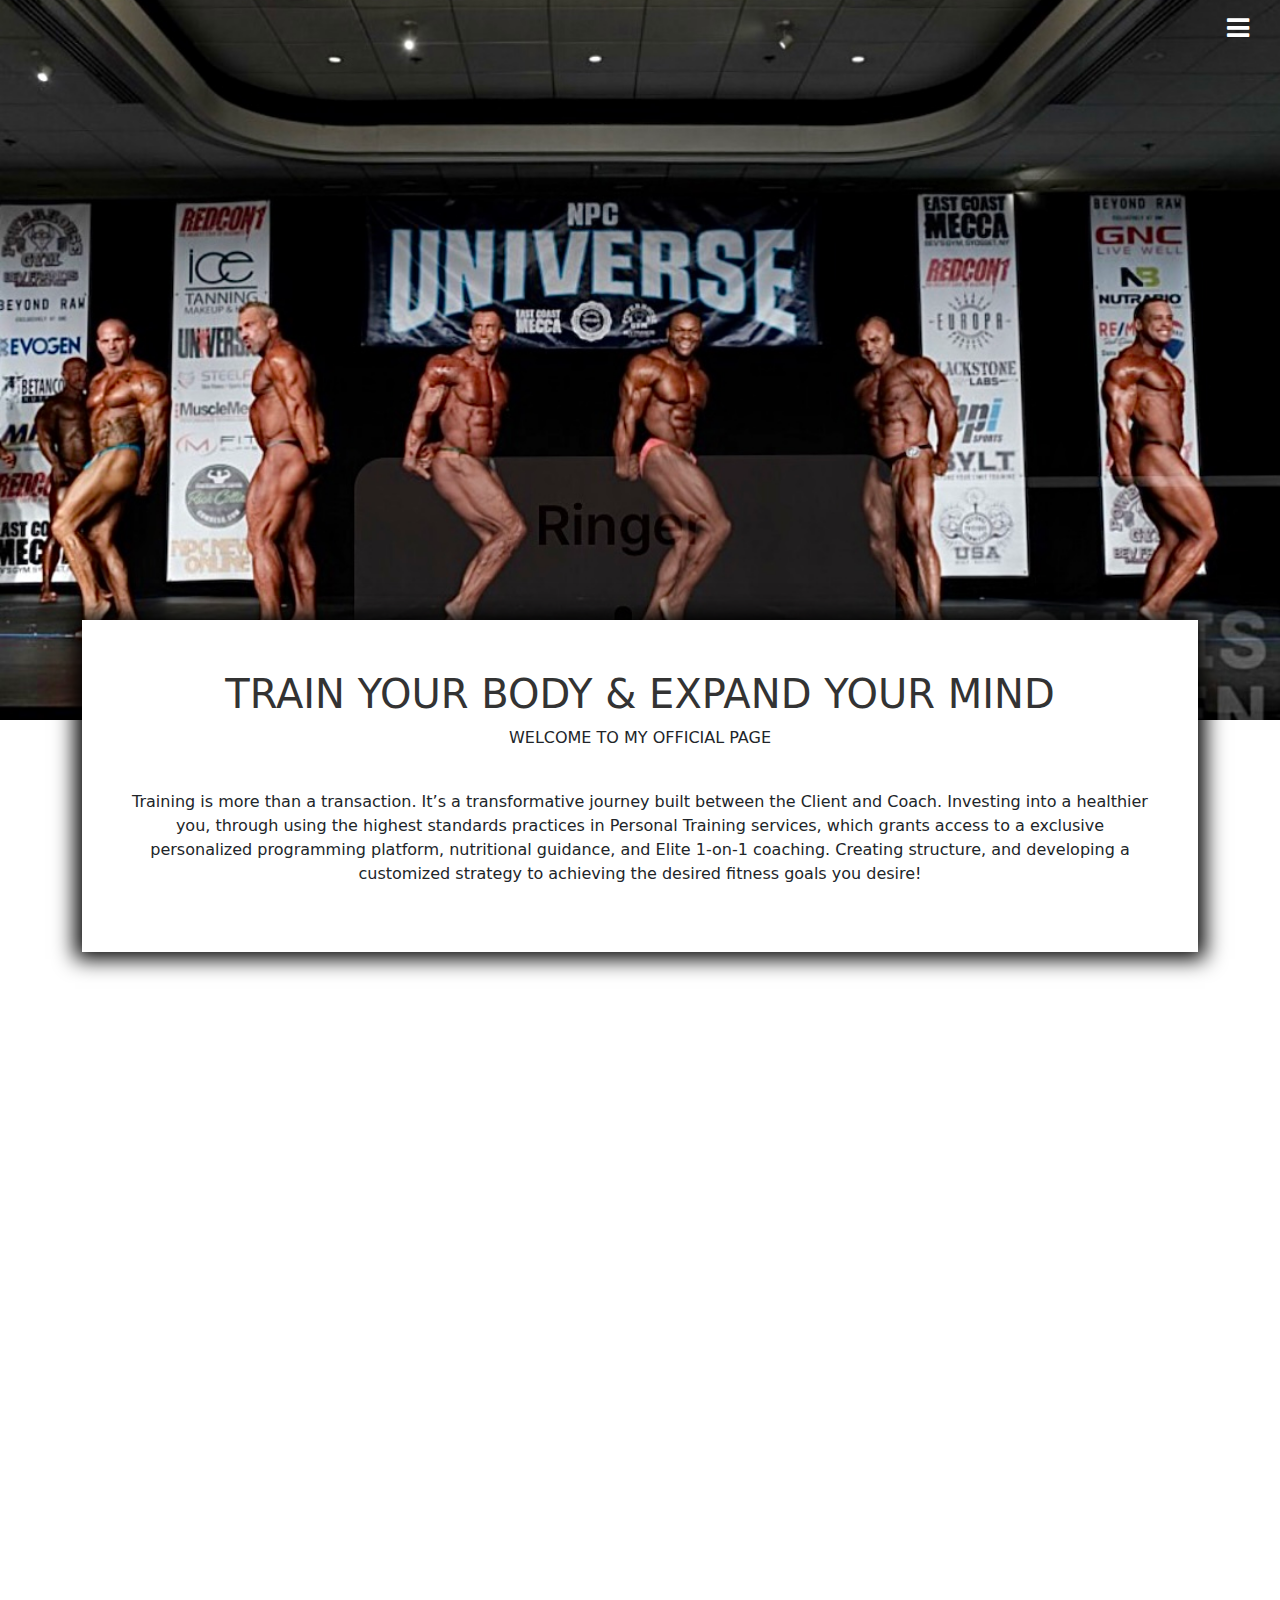
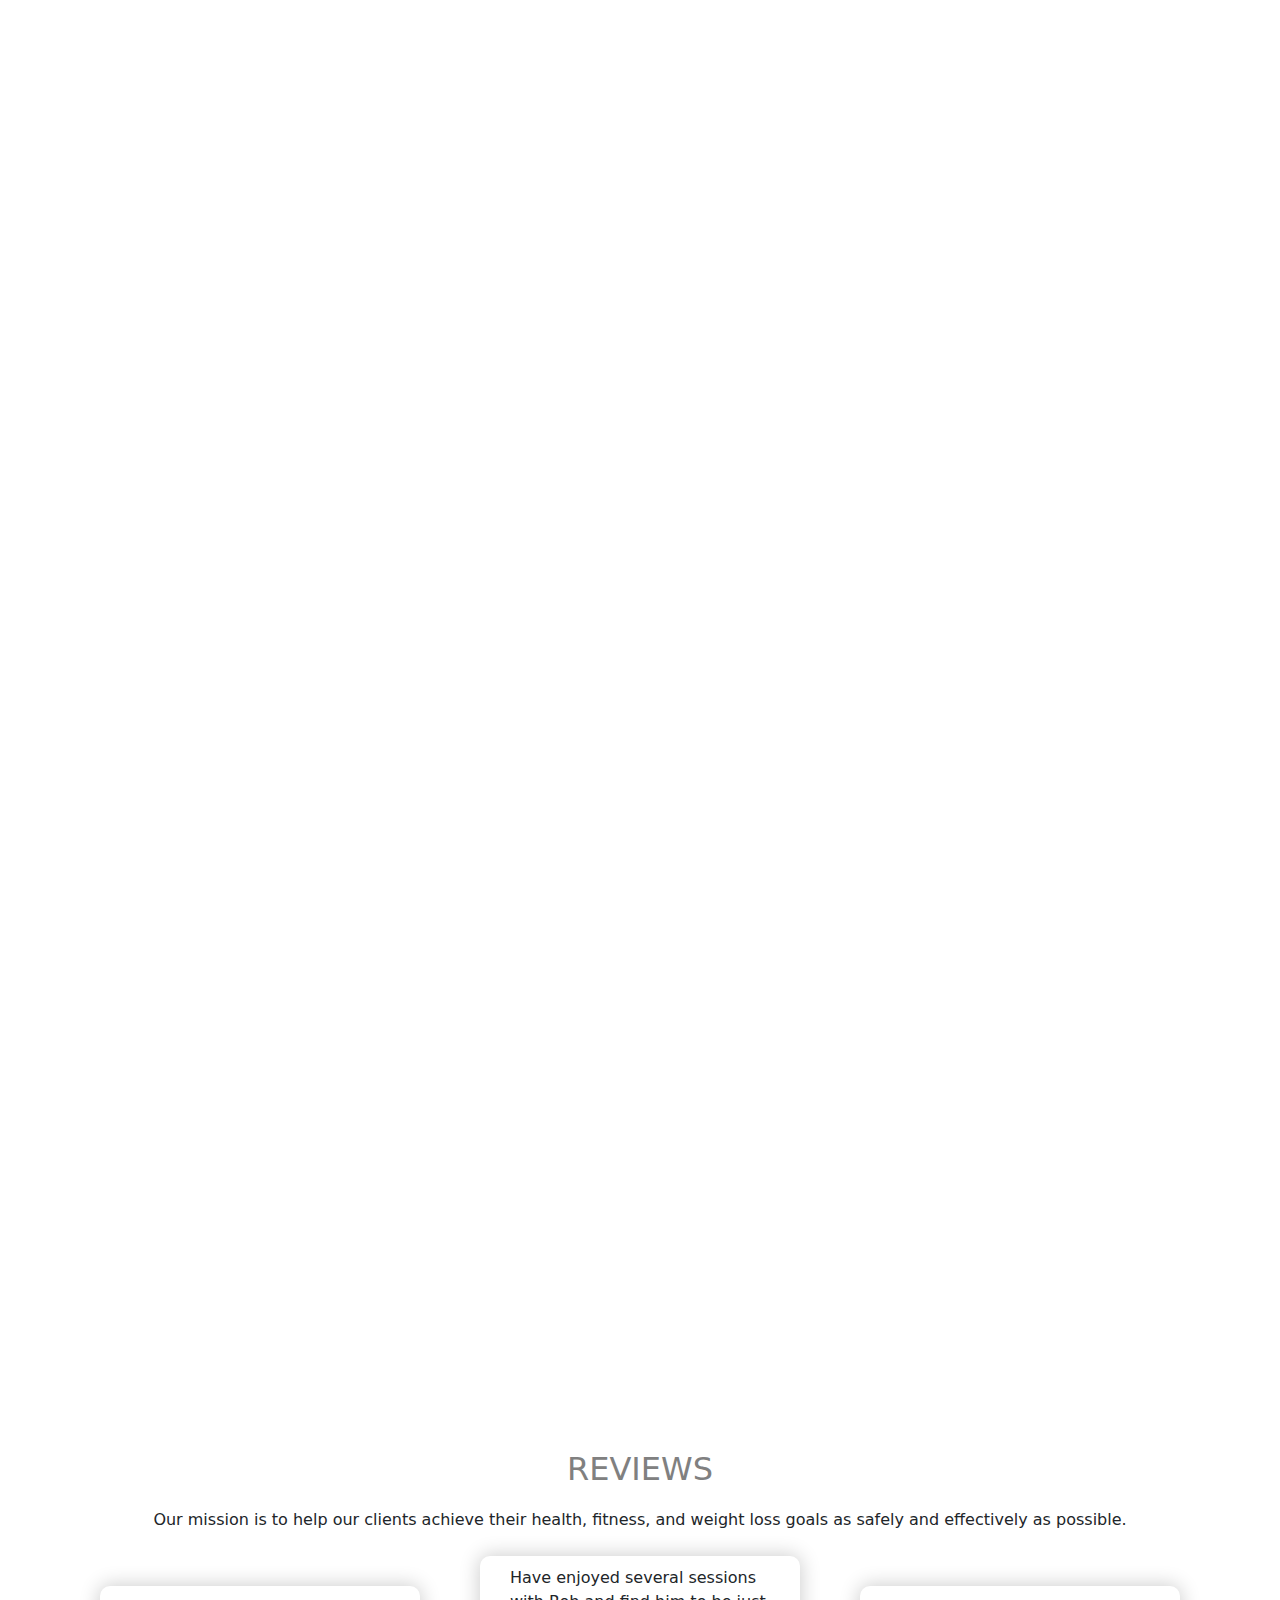
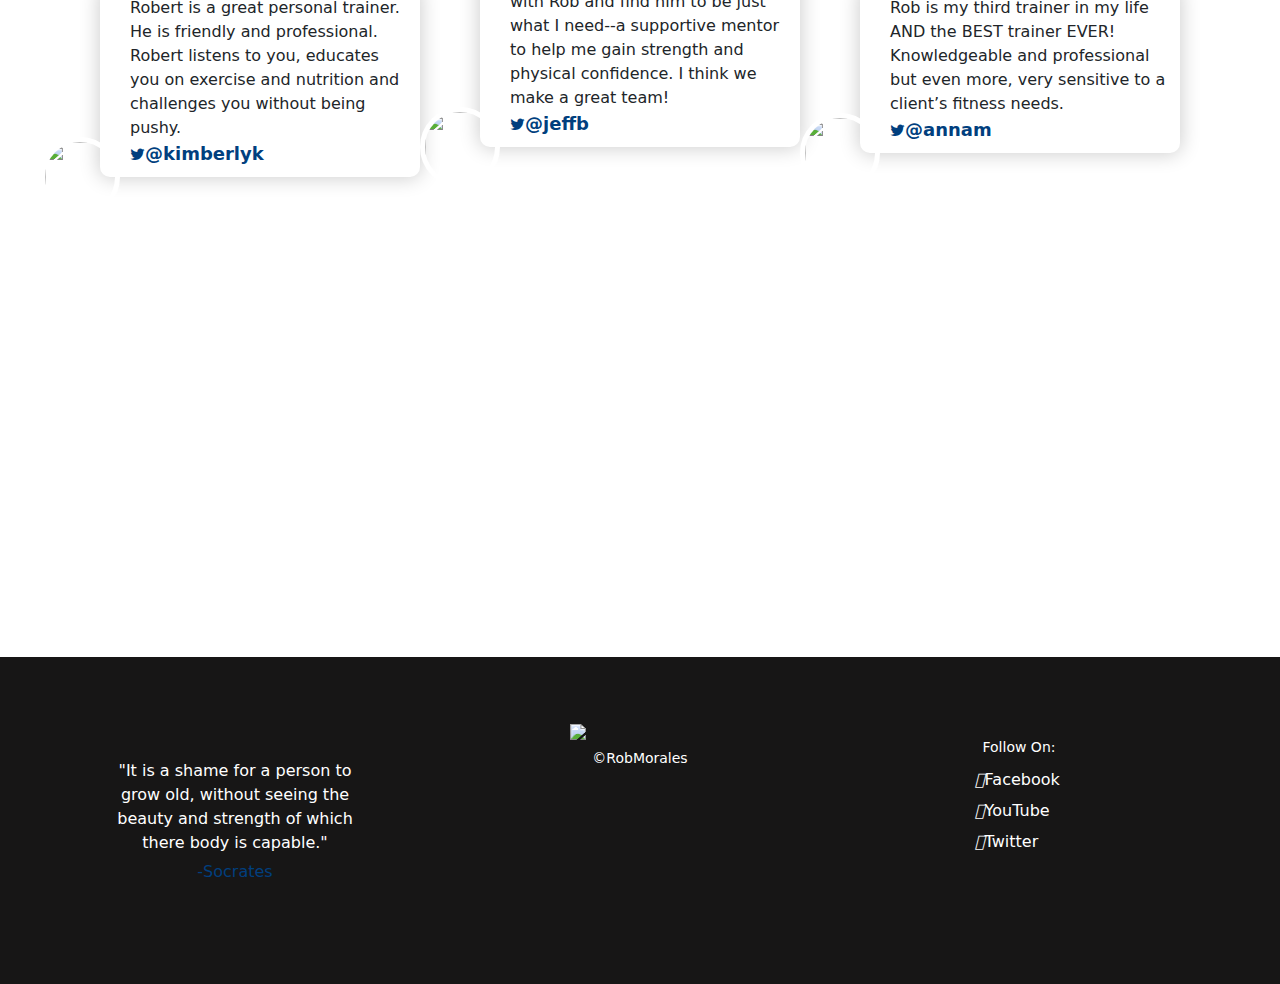
==== images/index.html @ e5dfadee "images showing now on vercel" ====
<!DOCTYPE html>
    <head>
        <title>Personal Trainer</title>
            <link rel="stylesheet" href="style.css">
            <link href="https://cdn.jsdelivr.net/npm/bootstrap@5.3.0-alpha3/dist/css/bootstrap.min.css" rel="stylesheet">
            <script src="https://cdn.jsdelivr.net/npm/bootstrap@5.3.0-alpha3/dist/js/bootstrap.bundle.min.js"></script>
            <link rel="stylesheet" href="https://cdnjs.cloudflare.com/ajax/libs/font-awesome/4.7.0/css/font-awesome.min.css">
            <script src="https://cdn.jsdelivr.net/gh/cferdinandi/smooth-scroll/dist/smooth-scroll.polyfills.min.js"></script>
            <link rel="stylesheet" href="https://cdnjs.cloudflare.com/ajax/libs/animate.css/4.1.1/animate.min.css"
          />
    </head>
    <body>
       <!---------------Header----------------------->
    <section id="header">
        <nav class="navbar navbar-light ">
            <div class="container-fluid">
              <a class="navbar-brand" href="#"><img src=""></a>
              <button class="navbar-toggler" type="button" data-bs-toggle="collapse" data-bs-target="#navbarNav" aria-controls="navbarNav" aria-expanded="false" aria-label="Toggle navigation">
                <i class="fa fa-bars"></i>
                <!-- <span class="navbar-toggler-icon"></span> -->
              </button>
              <div class="collapse navbar-collapse" id="navbarNav">
                <ul class="navbar-nav ms-auto">
                  <li class="nav-item">
                    <a class="nav-link active" aria-current="page" href="#welcome">WELCOME</a>
                  </li>
                  <li class="nav-item">
                    <a class="nav-link active" href="#about">ABOUT</a>
                  </li>
                  <li class="nav-item">
                    <a class="nav-link active" href="#packages">PACKAGES</a>
                  </li>
                  <li class="nav-item">
                    <a class="nav-link" href="#testimonials">REVIEWS</a>
                  </li>
                  <li class="nav-item">
                    <a class="nav-link" href="#contactus">CONTACT</a>
                  </li>
                </ul>
              </div>
            </div>
          </nav>
    </section>

    <!--------Welcome Text---------->

    <Section id="welcome">
        <div class="container">
            <div class="welcome text-center wow fadeInUp delay-2s">
                <h1>TRAIN YOUR BODY & EXPAND YOUR MIND</h1>
                <p>WELCOME TO MY OFFICIAL PAGE</p>
                <br>Training is more than a transaction. 
                It’s a transformative journey built between the Client and Coach. Investing 
                into a healthier you, through using the highest standards practices in Personal Training services, which
                grants access to a exclusive personalized programming platform, nutritional guidance, 
                and Elite 1-on-1 coaching. Creating structure, and developing a customized strategy to achieving 
                the desired fitness goals you desire!</p>
            </div>
        </div>
    </Section>

    <!--------------About---------------------->
    <Section id="about">
        <div class="container">
            <div class="row">
                <div class="col-md-6 text-center wow fadeInLeft">
                    <img src="images/Nationals.jpeg" class="img">
                </div>
                <div class="col-md-6 text-justify wow fadeInRight">
                    <h3>ABOUT ME</h3>
                    </br>
                    <p>
                        Rob has been working as a personal trainer and a nutrition consultant for over 
                        a decade. As a certificated personal trainer and a successful Competitve Body Building 
                        Champion, Rob possess great knowledge of the human anatomy which is extremely important 
                        when it comes to training all types of clients. No matter what your age, gender, 
                        or body type, Rob’s passion is to train clients who want to make their dreams a reality. 
                        Rob has worked with all types of athletes, from those who are only beginners to those who 
                        want to train to compete at the professional level. As Rob has learned through his 
                        extensive experience, the gym is not only the place where you can sculpt your body, but 
                        a place where you can fulfill your dreams and change your life for the better! Having a 
                        professional trainer that is as driven, experienced, and as motivating as Rob will help 
                        you achieve every goal you set.
                    </p>
                <!-- </br>
                    <p>Rob is a big advocate for high intensity training, or HIT for short. 
                    He did not spend countless hours in the gym, nor did he spend that many days 
                    a week in the gym. In reality, he spent about an hour per training session, 
                    has four to five training sessions per week, and gives it his all in each one. 
                    He also utilized heavy compound movements such as the barbell row and the barbell 
                    bench press, to really build a solid foundation.</p>
                </br>
                    <p>Rob is a bodybuilder at heart, but a fitness enthusiast as a whole. Rob has lead 
                    from the front enrolling in competitions such as "Tough Mudders", and "Spartan Races".
                    Rob is also well versed, trained, and certified in "Barbell Olympic Lifting", and "KettleBells".
                </p> -->
                </div>
                <div id="packages" class="col-md-6 text-center wow fadeInLeft">
                </br>
            </br>
            </br>
        
                    <h3>Personal Training Packages</h3>
                
            </br>
            
                <p>
                        60 minute 1on1 sessions.
            </br>
            </br>
    
                     Take the guess work out of working-out. </br>Your coach is 
                     dedicated to ensuring your time on the training floor is optimized.
            </br>
            </br>
                         		5 $575 ($115ea)</br>
                         		10 $1110 ($111ea)</br>
                         		20 $2100 ($105ea)</br>
                         		40 $4000 ($100ea)</br>
                         		80 $7600 ($95ea)
                    </p>
                    <p>
                        *Virtual Training Available.
                    </p>
                </div>
                <div class="col-md-6">
                    <!-- <div class="embed-responsive embed-responsive-16by9 wow fadeInRight">
                        <iframe width="560" height="360" src="https://www.youtube.com/embed/b2MZNxrSLcY" 
                        title="YouTube video player" frameborder="0" allow="accelerometer; autoplay; clipboard-write; 
                        encrypted-media; gyroscope; picture-in-picture; web-share" allowfullscreen></iframe>
                    </div> -->
                    <div class="col-md-6 text-center wow fadeInRight">
                        <img src="images/absThigh2.jpg" class="img">
                    </div>
                </div>
            </div>
        </div>
    </Section>

    <!------------------------------features-------------------->

    <section id="feature">
        <div class="container">
            <div class="row">
                <div class="col-md-6 wow fadeInLeft"> 
                </br>
            </br>
                    <img src="images/Posing1.jpeg" class="img-fluid">
                </div>
                <div class="col-md-6">
                  <div class="feature-box">
                    <div class="feature-left wow fadeInDown">
                        <i class="fa fa-trophy" ></i>
                    </div>
                </br>
                    <div class="feature-right wow fadeInRight">
                
                        <h4>CERTIFIED TRAINER</h4>
                        <p>NSCA-Certified Personal Trainers using an 
                        individualized approach, assess, motivate, 
                        educate and train clients regarding their personal 
                        health and fitness needs.</p>
                    </div>
                  </div>
                </br>
            </br>
           
                  <div class="feature-box">
                    <div class="feature-left wow bounceIn">
                        <i class="fa fa-heartbeat" ></i>
                    </div>
                    <div class="feature-right wow fadeInRight">
                        <h4>FREE CONSULTATION</h4>
                        <p>We will combine data from your complimentary 
                        session, with information about your lifestyle to build 
                        a program that is specific to you and your goals. Learn 
                        new workouts and develop a strategy for achieving your 
                        desired fitness results.</p>
                    </div>
                  </div>  
                </br>
            </br>
                  <div class="feature-box">
                    <div class="feature-left wow fadeInUp">
                        <i class="fa fa-clock-o" ></i>
                    </div>
                    <div class="feature-right wow fadeInRight">
                        <h4>FLEXIBLE TIMES</h4>
                        <p>Contact me to schedule your complimentary body composition and fitness assessment.</p>
                    </div>
                  </div>  
                  </div>
                </div>
            </div>
        </div>
    </section>

    <!-----------------testimonials---------------->

    <section id="testimonials">
    <div class="container">
        <h2 class="text-center ">REVIEWS</h2>
            <p class="text-center">Our mission is to help our clients achieve their health, fitness, 
            and weight loss goals as safely and effectively as possible.</p> </br>
    <div class="row">
    <div class="col-md-4">
    <p class="review">Robert is a great personal trainer. He is friendly and 
    professional. Robert listens to you, educates you on exercise and 
    nutrition and challenges you without being pushy.
    </br>
    <i class="fa fa-twitter"></i><span>@kimberlyk</span></p>
    <img src="images/review3.png">
    </div>
    
    <div class="col-md-4 middle">
        <p class="review">Have enjoyed several sessions with Rob and 
            find him to be just what I need--a supportive mentor to help 
            me gain strength and physical confidence. I think we make a great team!
        </br>
        <i class="fa fa-twitter"></i><span>@jeffb</span></p>
        <img src="images/review1.png">
    </div>
    
    <div class="col-md-4">
        <p class="review">Rob is my third trainer in my life AND the BEST 
        trainer EVER! Knowledgeable and professional but even more, very sensitive to 
        a client’s fitness needs.
        </br>
        <i class="fa fa-twitter"></i><span>@annam</span></p>
        <img src="images/review2.png">
    </div>
    </div>
    </div>
    </section>

    <!----------------contact us-------------------->

    <section id="contactus">
        <div class="container">
            <div class="contact text-center wow delay-5s wow fadeInDown">
                <h3>Contact</h3>
                    <!-- <p>(973)489-0901</p> -->
                    <p></p>
                <form action="https://formsubmit.co/rob@robmorales.me" method="POST">
                    <!-- <label for="firstname">First Name:</label> -->
                    <input type="hidden" name="_captcha" value="false">
                <div class="input-group">
                        <input type="text" name="name" class="form-control" 
                        placeholder="Name:" required>
                </div>
                <div class="input-group">
                    <input type="email" name="email" class="form-control" 
                    placeholder="Email Address:" required>
                    <input type="hidden" name="_subject" value="New Email!">
                    <input type="hidden" name="_next" value="https://rob@robmorales.me/pages/thankyou.html">
                </div>
                <div class="input-group mb-3">
                    <input for="exampleFormControlTextarea1" type="text" name="message" class="form-control" 
                    placeholder="Message:" required>
                    <textarea class="form-control" id="exampleFormControlTextarea1" rows="1"></textarea>
                <div class="input-group-append">
                        <button type="submit" class="input-group-text btn">Submit</button>
                    </div>
                </form> 
                </div>
            </div>
        </div>
    </section>

        <section id="footer">
            <div class="container">
                <div class="row">
                    <div class="col-md-3">
                        <!-- <img src="trainer.png" style="float:right" class="footer-logo"> -->
                        <p>"It is a shame for a person to grow old, without seeing the beauty and strength of which there body is capable."</p>
                        <!-- </br> -->
                        <!-- <p>"It is a shame for a person to grow old, without seeing the beauty and strength of which there body is capable."
                        </p>
                        <div class="verse">
                             -Socrates
                        </div> -->
                        <div class="verse">
                            -Socrates
                       </div>
                    </div>
                        <div  class="footer-logo">
                            <img src="images/trainer.png" style="margin-top:-160px" class="center">
                            <h1>©RobMorales</h1>
                        </div>

                        <div  class="container">
                            <div class="col-1" >
                            <h1>Follow On:</h1>
                            <p><i class="fab fa-facebook" ></i>Facebook</p>
                            <p><i class="fab fa-youtube"></i>YouTube</p>
                            <p><i class="fab fa-twitter"></i>Twitter</p>
                        
                            </div>
                        </div>
                </div> 
            </div>
         </section> 
    

     <!-----------------Smooth Scroll js--------------->
      <script src="js/smooth-scroll.js"></script>
     <script>
     var scroll = new SmoothScroll('a[href*="#"]', {
        speed: 1000
    , speedAsDuration: true
    });
    </script>

    <!-----------------Animation-------------->
    <script src="js/wow.min.js"></script>
    <script>
        new WOW().init();
    </script>
    </body>
</html>
---- images/style.css ----
* {
    padding: 0;
    margin: 0;
}

#header {
    background-image: url(/images/nationals2.jpg);
    height: 80vh;
    background-size: cover;
    background-position: center;
    background-repeat: repeat-x;
}

.navbar-nav li a {
    float: right;
    color: #fff!important;
}

img {
    max-width: 140px;
    height: auto;
}

.img  {
    max-width: 350px;
    height: auto;
}

.navbar-brand {
    width: 140px;
    margin-left: 30px
}

.navbar-toggler {
    width: 60px;
    border: none!important;
    outline: none !important:
}

nav .fa-bars {
    color: #fff;
    font-size: 26px;
}

.navbarNav {
    color: #fff!important;
}

/*------------Welcome Text--------------*/
.welcome {
    padding: 50px;
    margin-top: -100px;
    background-color: #fff;
    box-shadow: 0 0 20px 7px rgba(0,0,0.2);
}

.welcome h1 {
    color: #333;
}

/*----------About me-------------*/

#about {
    padding-top: 80px;
    padding-bottom: 10px;
}

#about .col-md-6 {
    padding: 60px 10px;
}

#about h3 {
    margin: 20px auto;
}

#about img {
    width: 700px;
    height: 500px;
}

/*----------Feature-------------*/

#feature {
    padding-top:10px;
    padding-bottom: 10px;
    background: linear-gradient(
        rgba(0,0,0,0.8),rgba(0,0,0,0.8)),url(deadlift.jpeg);
    background-position: center;
    background-size: cover;
    background-attachment: fixed;
}

#feature img {
    width: 400px;
    height: 500px;
    /* padding-top: 10px; */
    padding-bottom: 30px;
}

.feature .col-md-6 {
    padding: 0px;
}

#feature .feature-right {
    color: white;
}

#feature .fa-heartbeat {
    color: white;
    text-align: center;
}

#feature .fa-clock-o {
    color: white;
    text-align: center;
}

#feature .fa-trophy {
    color: white;
    text-align: center;
}

.feature-box {
    height: 120px;
}

.feature-box .feature-left{
    height: 120px;
    width: 20%;
    float: left;
}

.feature-box .feature-right{
    height: 120px;
    width: 80%;
    float: left;
}

.feature-box .feature-left .fa{
    padding-top: 13px;
    font-size: 50px;
}

.feature-box .feature-right h4{
    padding-top: 10px;
    padding-left: 15%;
    float: left;
}

.feature-box .feature-right p{
    padding-left: 10%;
    float: left;
}

<-------packages----------->

#col-md-6 img {
    max-width: 560px;
    height: 360;
}

<!------------Testimonials------------>

#testimonials {
    padding-top: 100px;
    padding-bottom: 100px;
}

#testimonials .container{
    padding-top: 80px;
    
}

#testimonials .col-md-4{
    padding: 10px 30px;
}

#testimonials img{
    width: 80px;
    height: 80px;
    border-radius: 50%;
    margin-left: -60px;
    margin-top: -60px;
    border: 5px solid #fff;
    margin-bottom: 30px;
}

.review {
    font-size: 16px;
    padding: 10px 10px 10px 30px;
    border-radius: 10px;
    box-shadow: 0px 0px 20px 1px rgba(0,0,0,0.2);
}

.review .fa-twitter {
    color: #013f7e;
}

#testimonials span {
    color: #013f7e;
    font-weight: 600;
    font-size: 18px;
}

#testimonials h2 {
    margin-bottom: 20px;
    color: #808080;
}

#testimonials p {
    margin-bottom: 20px;
}

#testimonials .middle {
    margin-bottom: -30px;
    margin-top: -30px;
}


<!-------------contact---------------------->

.center {
    display: block;
    margin-left: auto;
    margin-right: auto;
    width: 30%;
  }

.contact {
    padding: 50px 20px;
    background-color: #acb1b1a1;
    position: relative;
    box-shadow: 0 0 2px 7px rgba(0, 0, 0, 0.2);
    margin-bottom: -10px;
}

.contact .input-group {
    border-radius: 30px;
    background: #fff;
    max-width: 600px;
    margin: 20px auto;
    padding: 5px;
}

.contact .form-control {
    border: none;
    background: transparent;
}

.contact .form-control:focus {
    box-shadow: none;
    background: transparent;
}

.contact .input-group-append {
    background-image: linear-gradient(to right, #2677da, #2677da);
    border-radius: 30px;
}

.contact .input-group-text {
    border: none;
    background: transparent;
    color: #fff;
}

.contact .btn:focus {
    box-shadow: none;
    
}

<!-----------footer---------------->

 .clearfix {
    *zoom: 1;
  } 
  
   /* .clearfix:before,
  .clearfix:after {
    display: table;
    line-height: 0;
    content: "";
  }  */
  
   .clearfix:after {
    clear: both;
  } 

  #footer {
    margin-top: 60px;
    padding: 100px;
    background-color: #111010f9;
    color: #013f7e;
}

#footer p {
    float: right;
    font: bold;
    text-align: center;
    margin-top: 2px;
    margin-bottom: 5px;
    color: #fff;
}

#footer .footer-logo .center{
    display: block;
    margin: auto;
   
}


    

#footer h1 {
    font-size: 14px;
    text-align: center;
    margin-top: 10px;
    margin-bottom: 10px;
    color: #fff;
}

#footer .right {
    text-align: center;
    float: right;
    margin-top: -165px;
    margin-bottom: 5px;
    margin-left: auto;
    margin-right: 90px;
}

#footer .fa {
    padding-right: 20px;
    font-size: 14px;
}


#footer .col-1 {
        float: right;
        margin-top: -155px;
        margin-bottom: 5px;
        margin-right: 105px;
    }


#footer h1 {
    margin-bottom: 10px;
     /* text-align: center */

}

#footer .verse {
    text-align: center;
}


#footer p {
    float:left;
}
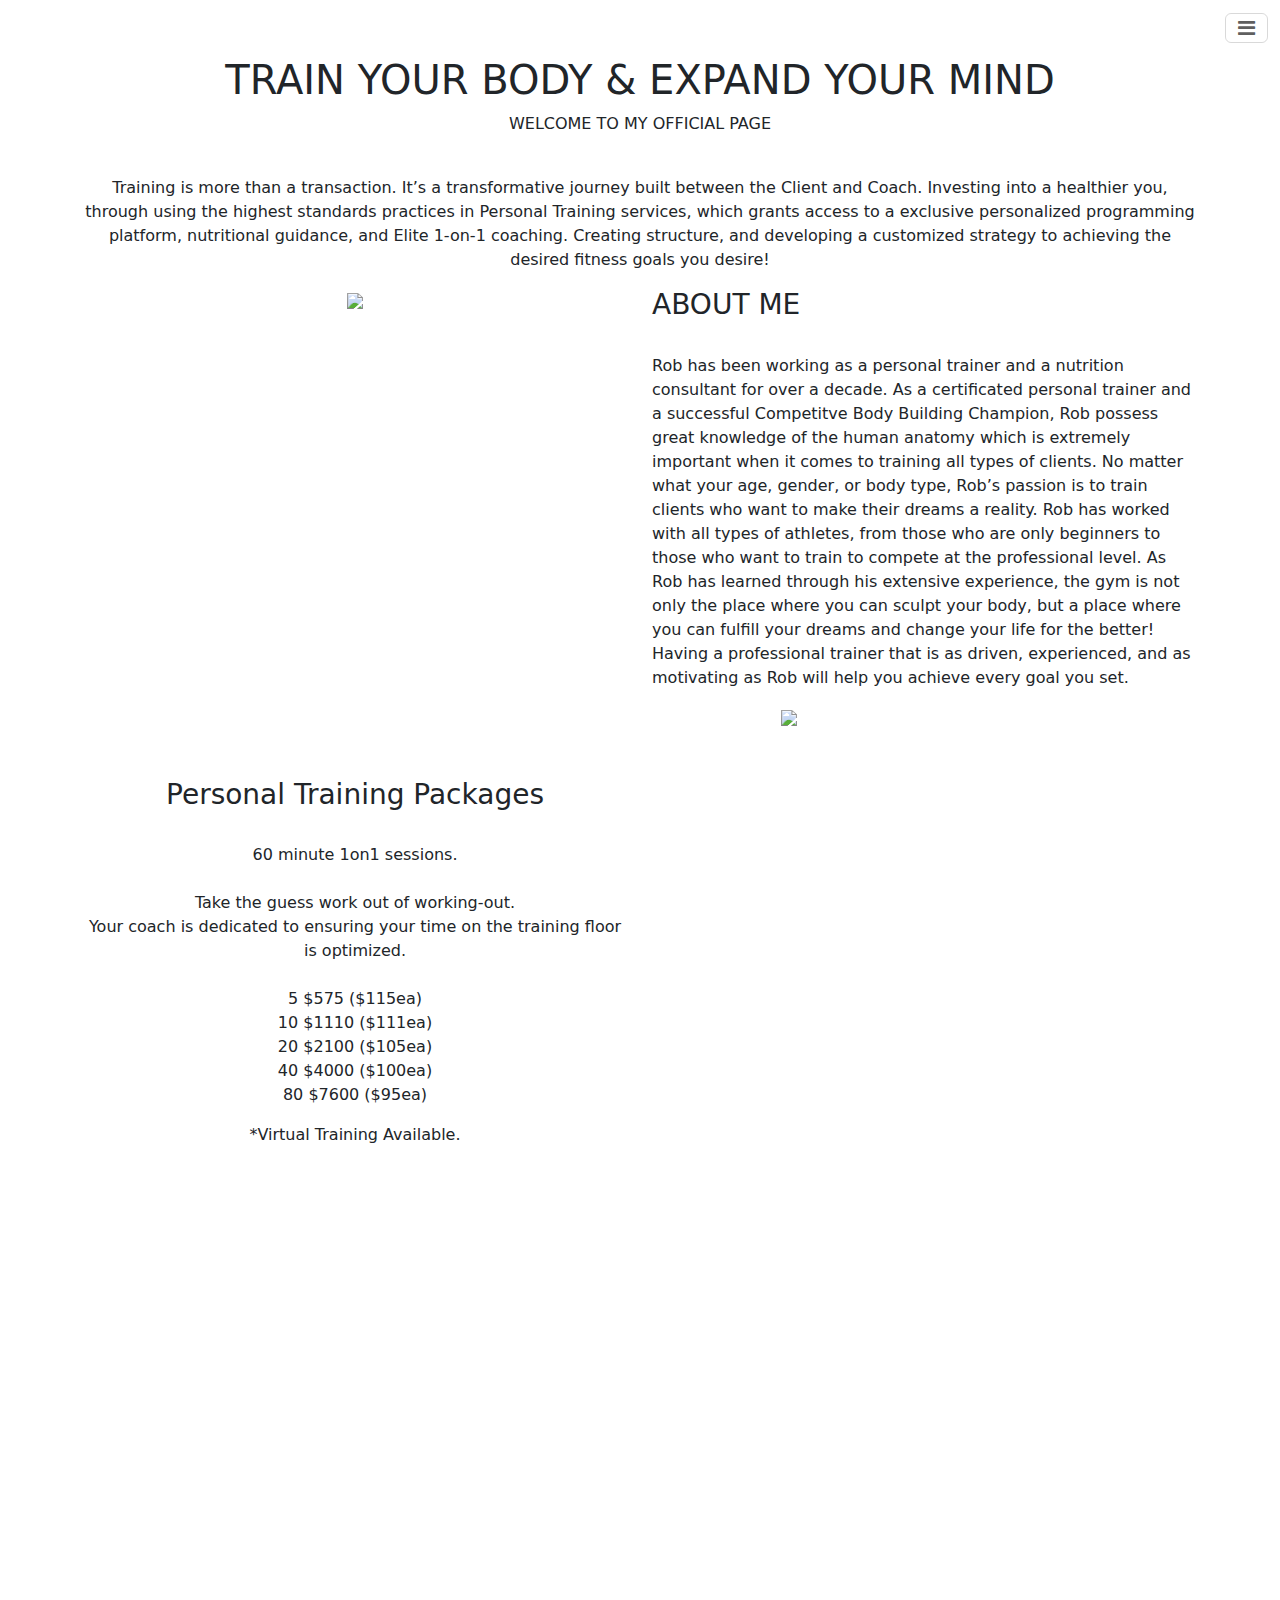
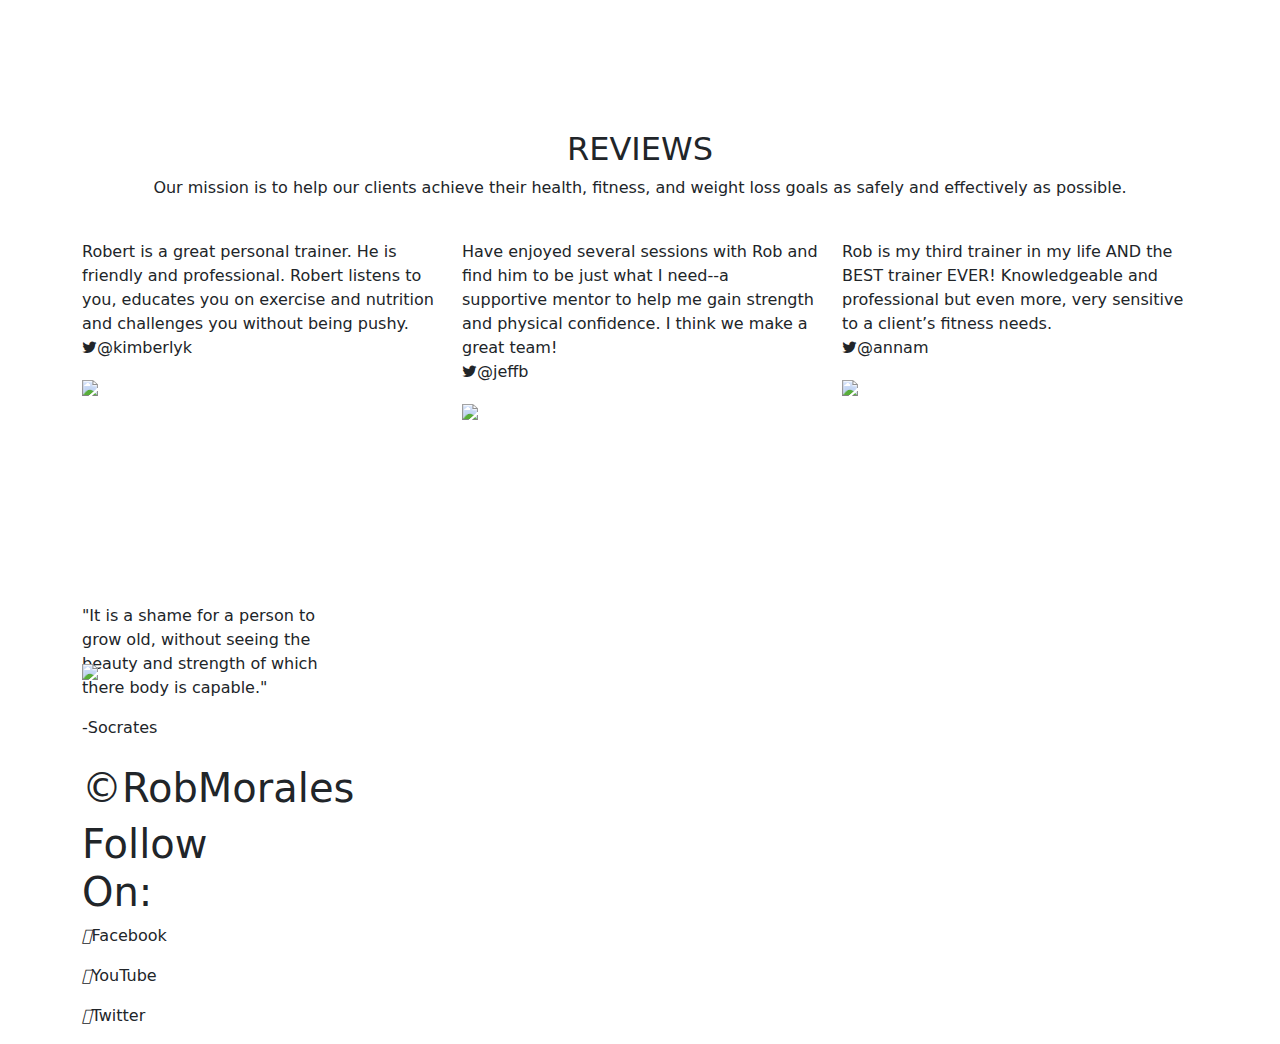
==== commit 16bce718: "images showing now on vercel" ====
--- a/images/index.html
+++ b/images/index.html
@@ -1,7 +1,7 @@
 <!DOCTYPE html>
     <head>
         <title>Personal Trainer</title>
-            <link rel="stylesheet" href="style.css">
+            <link rel="stylesheet" href="images/style.css">
             <link href="https://cdn.jsdelivr.net/npm/bootstrap@5.3.0-alpha3/dist/css/bootstrap.min.css" rel="stylesheet">
             <script src="https://cdn.jsdelivr.net/npm/bootstrap@5.3.0-alpha3/dist/js/bootstrap.bundle.min.js"></script>
             <link rel="stylesheet" href="https://cdnjs.cloudflare.com/ajax/libs/font-awesome/4.7.0/css/font-awesome.min.css">
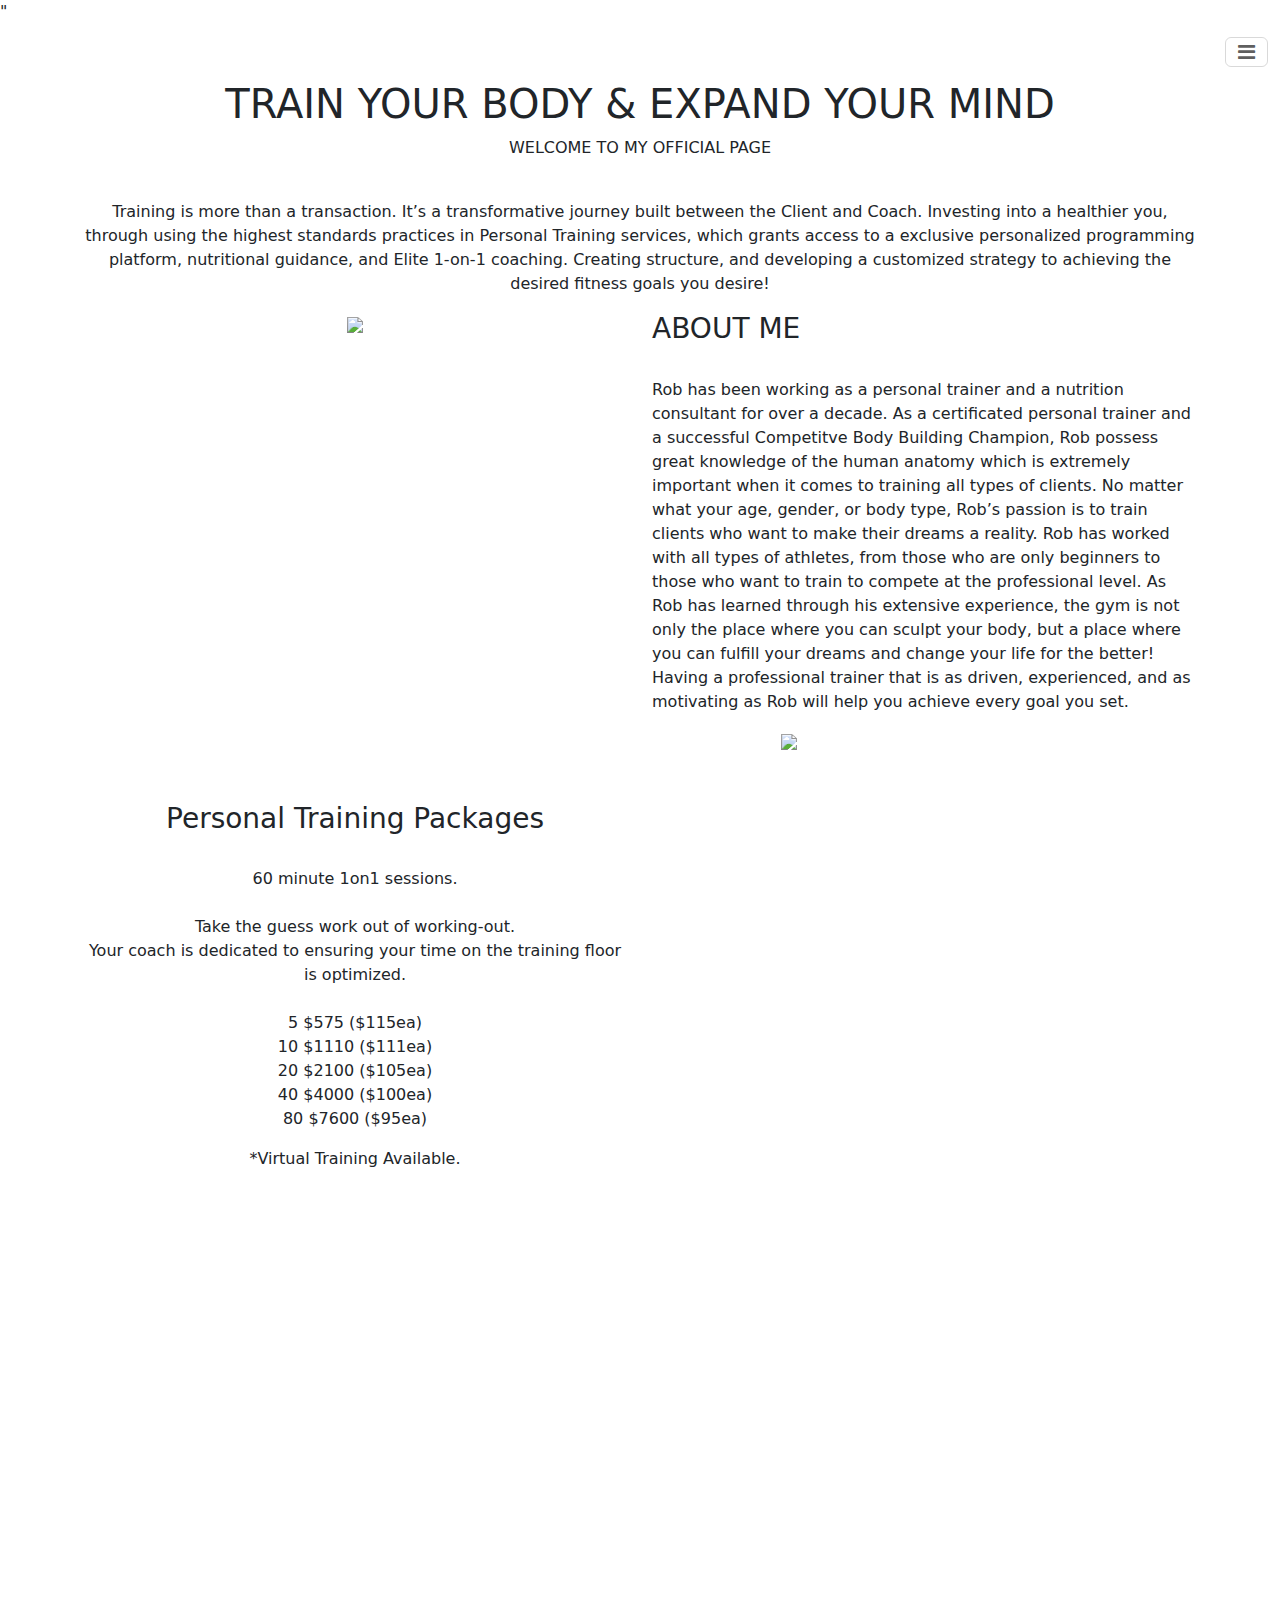
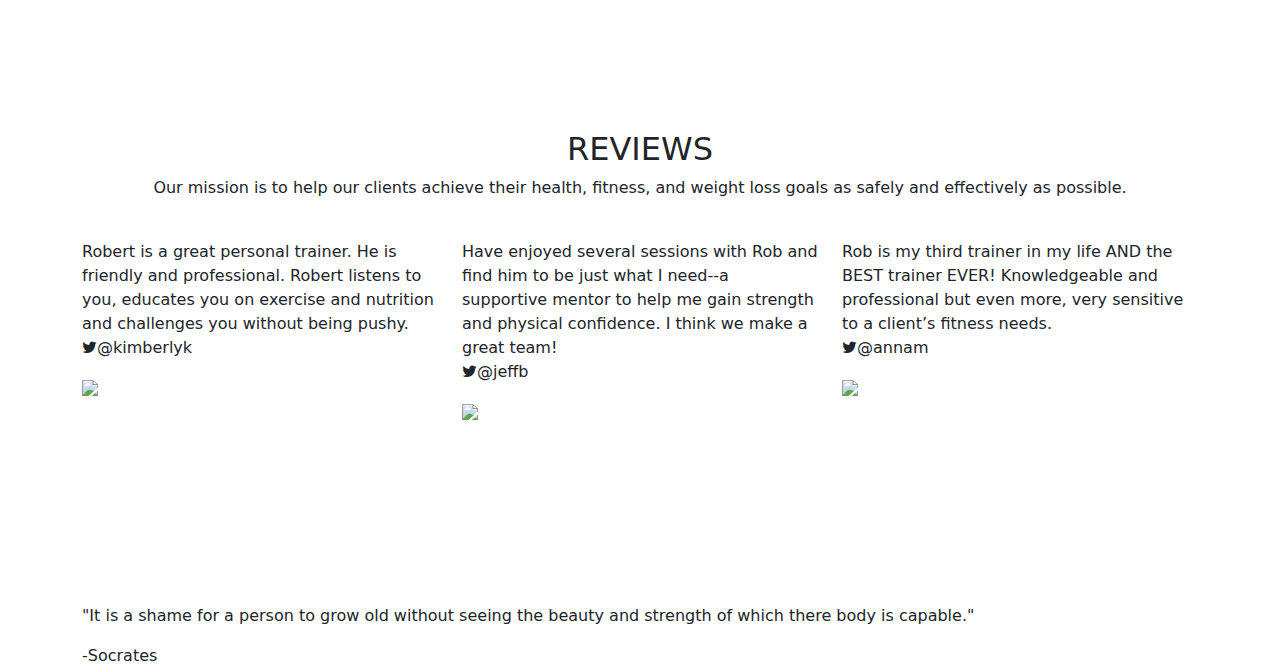
==== commit 0845fec3: "working on background-image  responsiveness" ====
--- a/images/index.html
+++ b/images/index.html
@@ -1,7 +1,8 @@
 <!DOCTYPE html>
     <head>
         <title>Personal Trainer</title>
-            <link rel="stylesheet" href="images/style.css">
+        <meta name="viewport" content="width=device-width, initial-scale="1.0>"
+            <link rel="stylesheet" href="images/style.css" media=”screen”>
             <link href="https://cdn.jsdelivr.net/npm/bootstrap@5.3.0-alpha3/dist/css/bootstrap.min.css" rel="stylesheet">
             <script src="https://cdn.jsdelivr.net/npm/bootstrap@5.3.0-alpha3/dist/js/bootstrap.bundle.min.js"></script>
             <link rel="stylesheet" href="https://cdnjs.cloudflare.com/ajax/libs/font-awesome/4.7.0/css/font-awesome.min.css">
@@ -149,43 +150,40 @@
                 </div>
                 <div class="col-md-6">
                   <div class="feature-box">
-                    <div class="feature-left wow fadeInDown">
+                    <div class="feature-left row align-items-start wow fadeInDown">
                         <i class="fa fa-trophy" ></i>
                     </div>
                 </br>
-                    <div class="feature-right wow fadeInRight">
-                
+                    <div class="feature-right col wow fadeInRight">
                         <h4>CERTIFIED TRAINER</h4>
-                        <p>NSCA-Certified Personal Trainers using an 
+                        <p>NSCA-Certified Personal Trainer using an 
                         individualized approach, assess, motivate, 
                         educate and train clients regarding their personal 
                         health and fitness needs.</p>
                     </div>
                   </div>
-                </br>
-            </br>
+                
+           
            
                   <div class="feature-box">
-                    <div class="feature-left wow bounceIn">
+                    <div class="feature-left row align-items-start wow bounceIn">
                         <i class="fa fa-heartbeat" ></i>
                     </div>
-                    <div class="feature-right wow fadeInRight">
+                    <div class="feature-right col wow fadeInRight">
                         <h4>FREE CONSULTATION</h4>
                         <p>We will combine data from your complimentary 
                         session, with information about your lifestyle to build 
-                        a program that is specific to you and your goals. Learn 
-                        new workouts and develop a strategy for achieving your 
-                        desired fitness results.</p>
+                        a program that is specific to you and your goals.</p>
                     </div>
                   </div>  
                 </br>
             </br>
                   <div class="feature-box">
-                    <div class="feature-left wow fadeInUp">
+                    <div class="feature-left row align-items-start wow fadeInUp">
                         <i class="fa fa-clock-o" ></i>
-                    </div>
-                    <div class="feature-right wow fadeInRight">
-                        <h4>FLEXIBLE TIMES</h4>
+                    </div></br></br></br>
+                    <div class="feature-right col wow fadeInRight">
+                        <h4 >FLEXIBLE TIMES</h4>
                         <p>Contact me to schedule your complimentary body composition and fitness assessment.</p>
                     </div>
                   </div>  
@@ -270,9 +268,10 @@
         <section id="footer">
             <div class="container">
                 <div class="row">
-                    <div class="col-md-3">
+                    <!-- <div class="col-md-3"> -->
+                        <div class="footer-logo"></div>
                         <!-- <img src="trainer.png" style="float:right" class="footer-logo"> -->
-                        <p>"It is a shame for a person to grow old, without seeing the beauty and strength of which there body is capable."</p>
+                        <p>"It is a shame for a person to grow old without seeing the beauty and strength of which there body is capable."</p>
                         <!-- </br> -->
                         <!-- <p>"It is a shame for a person to grow old, without seeing the beauty and strength of which there body is capable."
                         </p>
@@ -283,19 +282,19 @@
                             -Socrates
                        </div>
                     </div>
-                        <div  class="footer-logo">
+                        <!-- <div  class="footer-logo">
                             <img src="images/trainer.png" style="margin-top:-160px" class="center">
                             <h1>©RobMorales</h1>
-                        </div>
-
-                        <div  class="container">
+                        </div> -->
+
+                        <!-- <div  class="container">
                             <div class="col-1" >
                             <h1>Follow On:</h1>
                             <p><i class="fab fa-facebook" ></i>Facebook</p>
                             <p><i class="fab fa-youtube"></i>YouTube</p>
                             <p><i class="fab fa-twitter"></i>Twitter</p>
                         
-                            </div>
+                            </div> -->
                         </div>
                 </div> 
             </div>
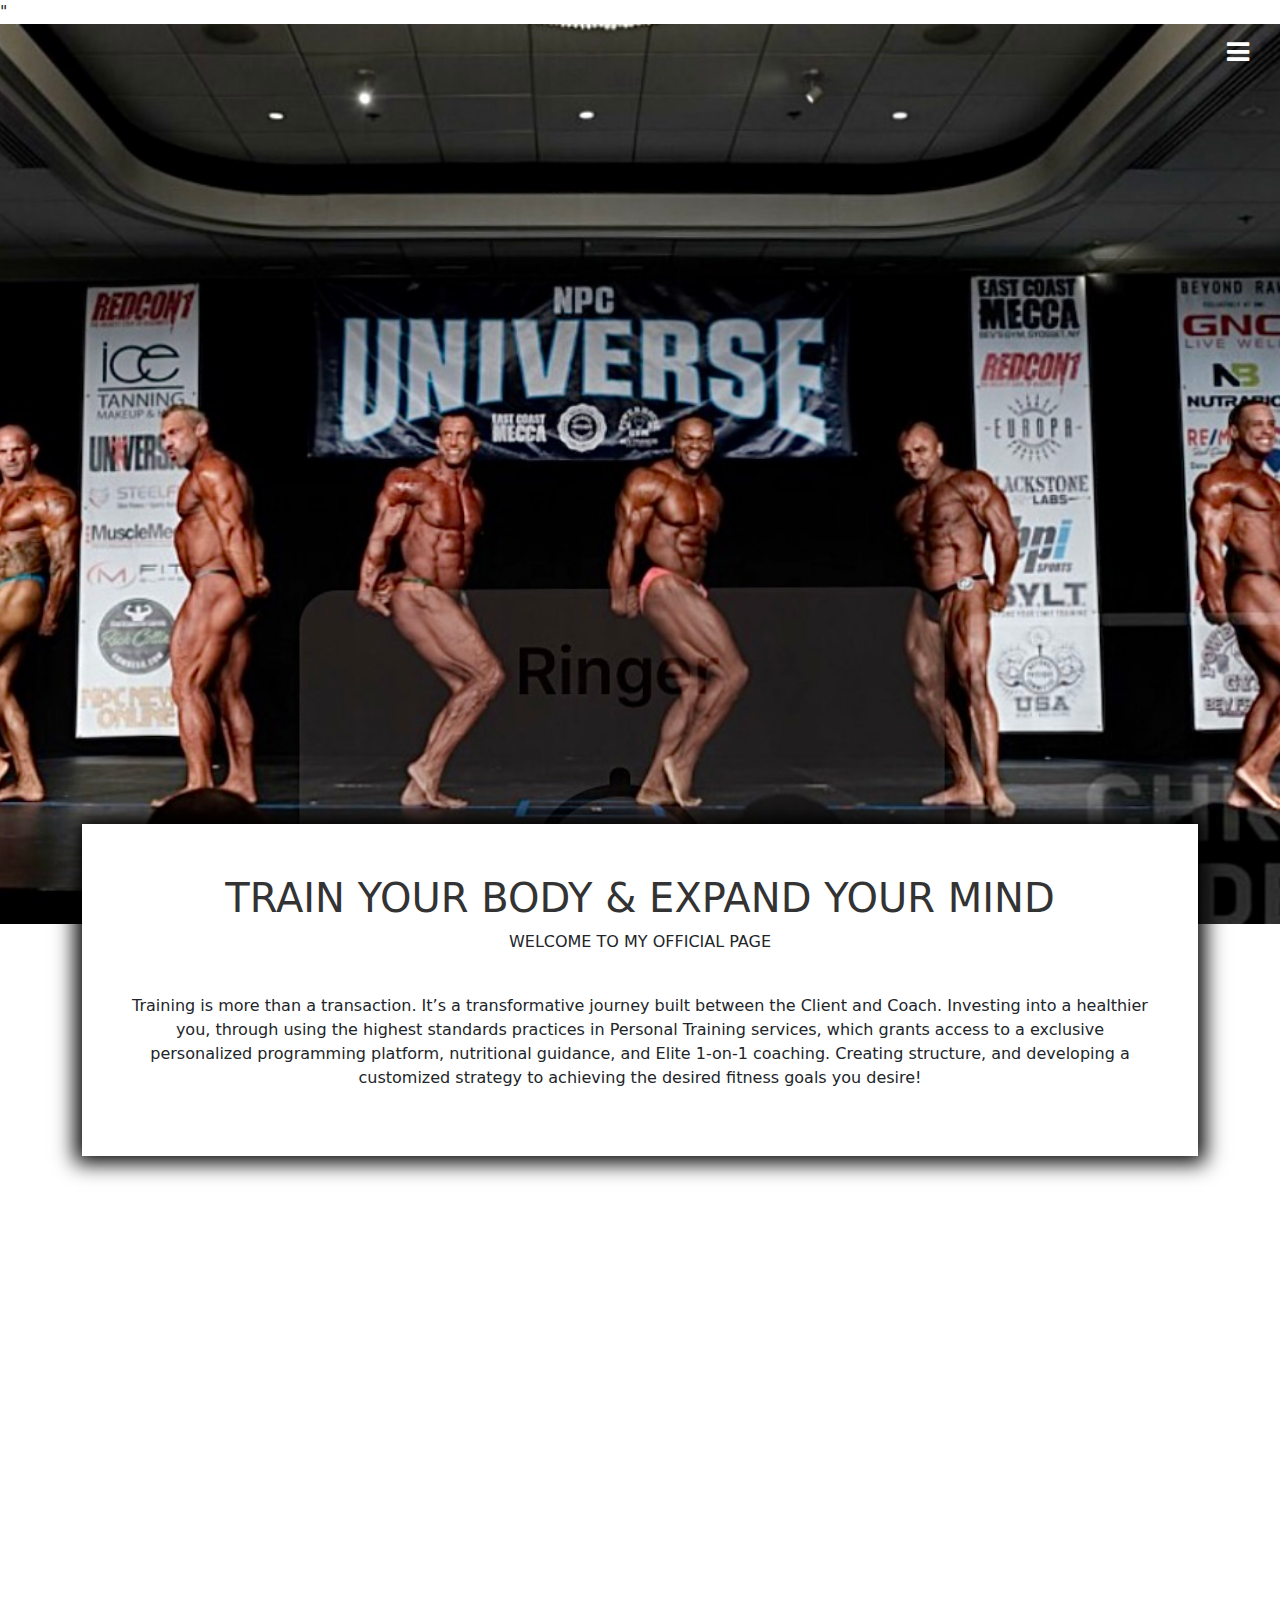
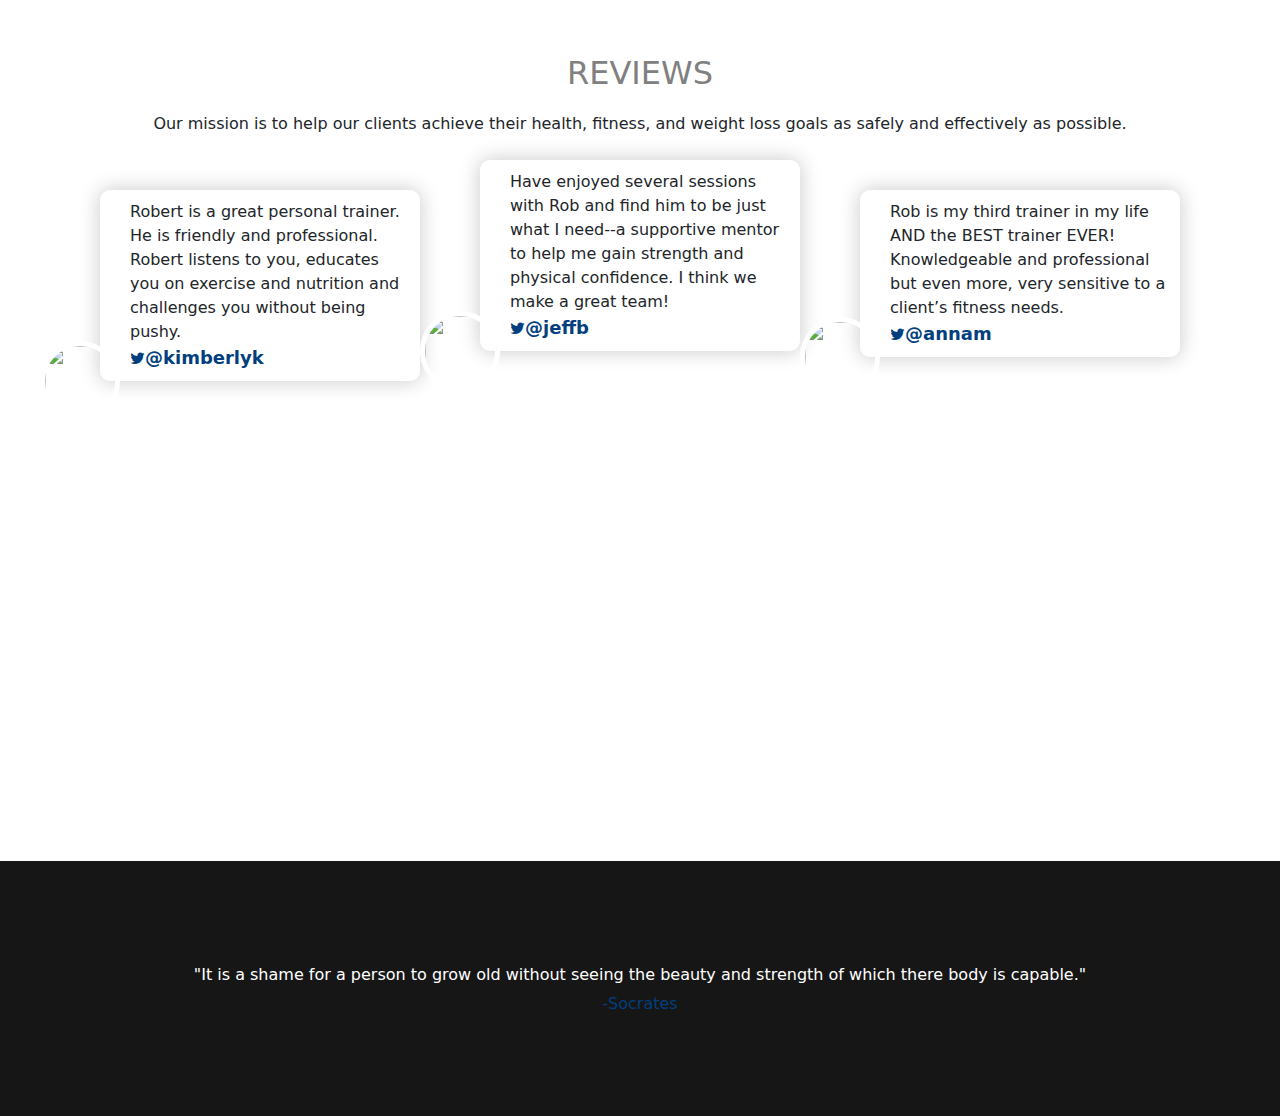
==== commit 78aeac53: "working on background-image  responsiveness" ====
--- a/images/index.html
+++ b/images/index.html
@@ -1,8 +1,9 @@
 <!DOCTYPE html>
     <head>
         <title>Personal Trainer</title>
-        <meta name="viewport" content="width=device-width, initial-scale="1.0>"
-            <link rel="stylesheet" href="images/style.css" media=”screen”>
+            <meta charset="UTF-8">        
+            <meta name="viewport" content="width=device-width, initial-scale="1.0>"
+            <link type="text/css" rel="stylesheet" href="/images/style.css">
             <link href="https://cdn.jsdelivr.net/npm/bootstrap@5.3.0-alpha3/dist/css/bootstrap.min.css" rel="stylesheet">
             <script src="https://cdn.jsdelivr.net/npm/bootstrap@5.3.0-alpha3/dist/js/bootstrap.bundle.min.js"></script>
             <link rel="stylesheet" href="https://cdnjs.cloudflare.com/ajax/libs/font-awesome/4.7.0/css/font-awesome.min.css">
--- a/images/style.css
+++ b/images/style.css
@@ -0,0 +1,366 @@
+@charset "UTF-8";
+
+
+* {
+    padding: 0;
+    margin: 0;
+}
+
+#header {
+    background-image: url(/images/nationals2.jpg); 
+    height: 100vh;
+    background-size: cover;
+    background-position: center;
+    background-repeat: cover;
+}
+
+.navbar-nav li a {
+    float: right;
+    color: #fff!important;
+}
+
+img {
+    max-width: 140px;
+    height: auto;
+}
+
+.img  {
+    max-width: 350px;
+    height: auto;
+}
+
+.navbar-brand {
+    width: 140px;
+    margin-left: 30px
+}
+
+.navbar-toggler {
+    width: 60px;
+    border: none!important;
+    outline: none !important;
+}
+
+nav .fa-bars {
+    color: #fff;
+    font-size: 26px;
+}
+
+.navbarNav {
+    color: #fff!important;
+}
+
+/*------------Welcome Text--------------*/
+.welcome {
+    padding: 50px;
+    margin-top: -100px;
+    background-color: #fff;
+    box-shadow: 0 0 20px 7px rgba(0,0,0.2);
+}
+
+.welcome h1 {
+    color: #333;
+}
+
+/*----------About me-------------*/
+
+#about {
+    padding-top: 80px;
+    padding-bottom: 10px;
+}
+
+#about .col-md-6 {
+    padding: 60px 10px;
+}
+
+#about h3 {
+    margin: 20px auto;
+}
+
+#about img {
+    width: 700px;
+    height: 500px;
+}
+
+/*----------Feature-------------*/
+
+#feature {
+    padding-top:10px;
+    padding-bottom: 10px;
+    background: linear-gradient(
+        rgba(0,0,0,0.8),rgba(0,0,0,0.8)),url(deadlift.jpeg);
+    background-position: center;
+    background-size: cover;
+    background-attachment: fixed;
+}
+
+#feature img {
+    width: 400px;
+    height: 500px;
+    /* padding-top: 10px; */
+    padding-bottom: 30px;
+}
+
+.feature .col-md-6 {
+    padding: 0px;
+}
+
+#feature .feature-right {
+    color: white;
+}
+
+#feature .fa-heartbeat {
+    color: white;
+    text-align: center;
+}
+
+#feature .fa-clock-o {
+    color: white;
+    text-align: center;
+}
+
+#feature .fa-trophy {
+    color: white;
+    text-align: center;
+}
+
+.feature-box {
+    height: 120px;
+}
+
+
+.feature-box .feature-left{
+    height: 120px;
+    width: 20%;
+    float: left;
+}
+
+.feature-box .feature-right{
+    height: 120px;
+    width: 80%;
+    float: left;
+}
+
+.feature-box .feature-left .fa{
+    padding-top: 13px;
+    font-size: 50px;
+}
+
+.feature-box .feature-right h4{
+    padding-top: 10px;
+    padding-left: 15%;
+    float: left;
+}
+
+.feature-box .feature-right p{
+    padding-left: 10%;
+    float: left;
+}
+
+<!-------packages----------->
+
+#col-md-6 img {
+    max-width: 560px;
+    height: 360;
+}
+
+<!------------Testimonials------------>
+
+#testimonials {
+    padding-top: 100px;
+    padding-bottom: 100px;
+}
+
+#testimonials .container{
+    padding-top: 80px;
+    
+}
+
+#testimonials .col-md-4{
+    padding: 10px 30px;
+}
+
+#testimonials img{
+    width: 80px;
+    height: 80px;
+    border-radius: 50%;
+    margin-left: -60px;
+    margin-top: -60px;
+    border: 5px solid #fff;
+    margin-bottom: 30px;
+}
+
+.review {
+    font-size: 16px;
+    padding: 10px 10px 10px 30px;
+    border-radius: 10px;
+    box-shadow: 0px 0px 20px 1px rgba(0,0,0,0.2);
+}
+
+.review .fa-twitter {
+    color: #013f7e;
+}
+
+#testimonials span {
+    color: #013f7e;
+    font-weight: 600;
+    font-size: 18px;
+}
+
+#testimonials h2 {
+    margin-bottom: 20px;
+    color: #808080;
+}
+
+#testimonials p {
+    margin-bottom: 20px;
+}
+
+#testimonials .middle {
+    margin-bottom: -30px;
+    margin-top: -30px;
+}
+
+
+<!-------------contact---------------------->
+
+.center {
+    display: block;
+    margin-left: auto;
+    margin-right: auto;
+    width: 30%;
+  }
+
+.contact {
+    padding: 50px 20px;
+    background-color: #acb1b1a1;
+    position: relative;
+    box-shadow: 0 0 2px 7px rgba(0, 0, 0, 0.2);
+    margin-bottom: -10px;
+}
+
+.contact .input-group {
+    border-radius: 30px;
+    background: #fff;
+    max-width: 600px;
+    margin: 20px auto;
+    padding: 5px;
+}
+
+.contact .form-control {
+    border: none;
+    background: transparent;
+}
+
+.contact .form-control:focus {
+    box-shadow: none;
+    background: transparent;
+}
+
+.contact .input-group-append {
+    background-image: linear-gradient(to right, #2677da, #2677da);
+    border-radius: 30px;
+}
+
+.contact .input-group-text {
+    border: none;
+    background: transparent;
+    color: #fff;
+}
+
+.contact .btn:focus {
+    box-shadow: none;
+    
+}
+
+ /* @media only screen and (min-width: 390) {
+    #footer .
+   }  */
+<!-----------footer---------------->
+
+ .clearfix {
+    *zoom: 1;
+  } 
+  
+   /* .clearfix:before,
+  .clearfix:after {
+    display: table;
+    line-height: 0;
+    content: "";
+  }  */
+  
+   .clearfix:after {
+    clear: both;
+  } 
+
+  #footer {
+    margin-top: 60px;
+    padding: 100px;
+    background-color: #111010f9;
+    color: #013f7e;
+}
+
+#footer p {
+    float: right;
+    font: bold;
+    text-align: center;
+    margin-top: 2px;
+    margin-bottom: 5px;
+    color: #fff;
+}
+
+#footer .footer-logo .center{
+    display: block;
+    margin: auto;
+   
+}
+
+
+    
+
+#footer h1 {
+    font-size: 14px;
+    text-align: center;
+    margin-top: 10px;
+    margin-bottom: 10px;
+    color: #fff;
+}
+
+#footer .right {
+    text-align: center;
+    float: right;
+    margin-top: -165px;
+    margin-bottom: 5px;
+    margin-left: auto;
+    margin-right: 90px;
+}
+
+#footer .fa {
+    padding-right: 20px;
+    font-size: 14px;
+}
+
+
+#footer .col-1 {
+        float: right;
+        margin-top: -155px;
+        margin-bottom: 5px;
+        margin-right: 105px;
+    }
+
+
+#footer h1 {
+    margin-bottom: 10px;
+     /* text-align: center */
+
+}
+
+#footer .verse {
+    text-align: center;
+}
+
+
+#footer p {
+    float:left;
+}
+
+
